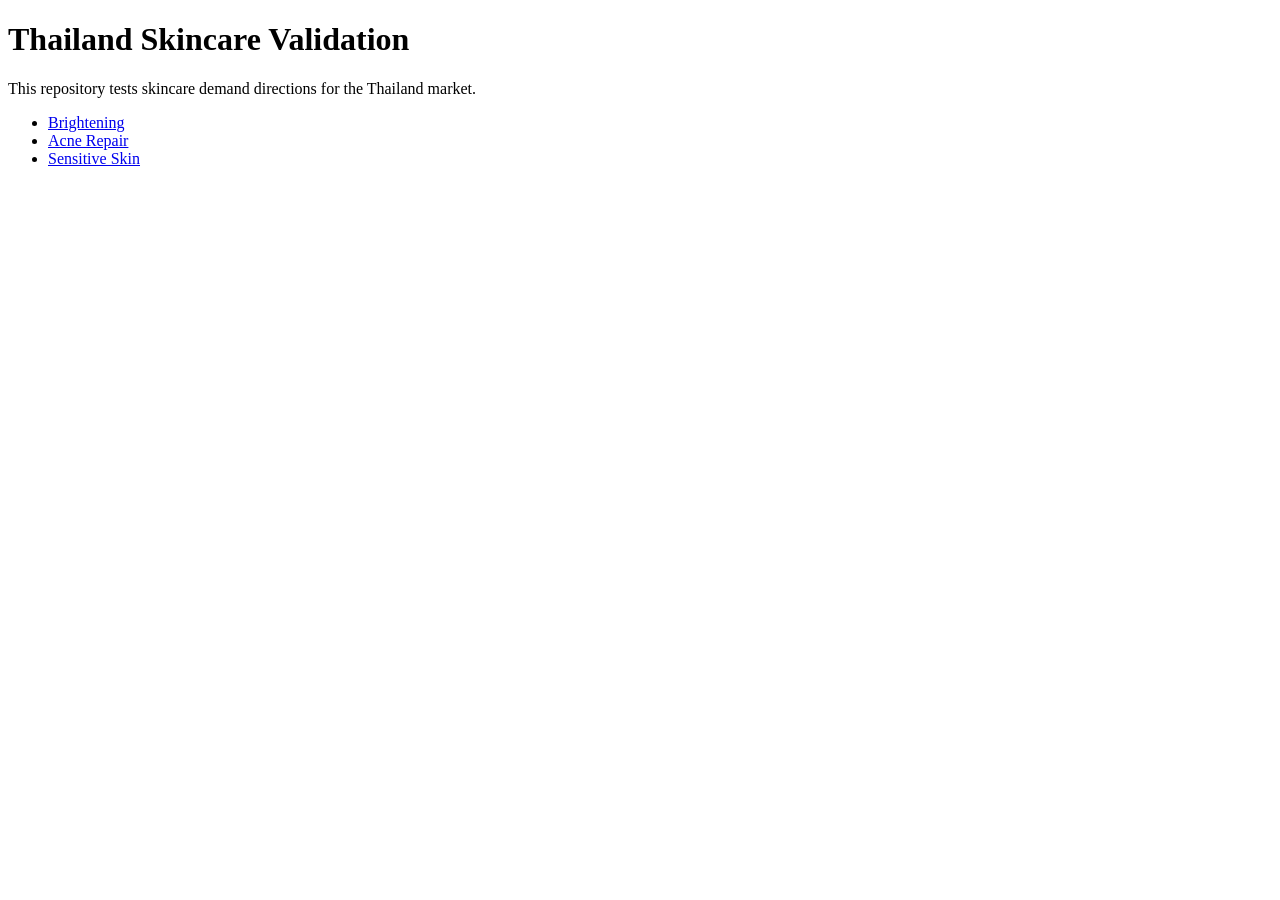
==== site/index.html @ 4c0432d9 "Add initial HTML structure for landing page" ====
<!doctype html>
<html lang="en">
<head>
  <meta charset="utf-8">
  <meta name="viewport" content="width=device-width, initial-scale=1">
  <title>Thailand Skincare Validation</title>
  <meta name="description" content="Landing page hub for Thailand skincare validation project">
</head>
<body>
  <h1>Thailand Skincare Validation</h1>
  <p>This repository tests skincare demand directions for the Thailand market.</p>

  <ul>
    <li><a href="brightening.html">Brightening</a></li>
    <li><a href="acne.html">Acne Repair</a></li>
    <li><a href="sensitive.html">Sensitive Skin</a></li>
  </ul>
</body>
</html>
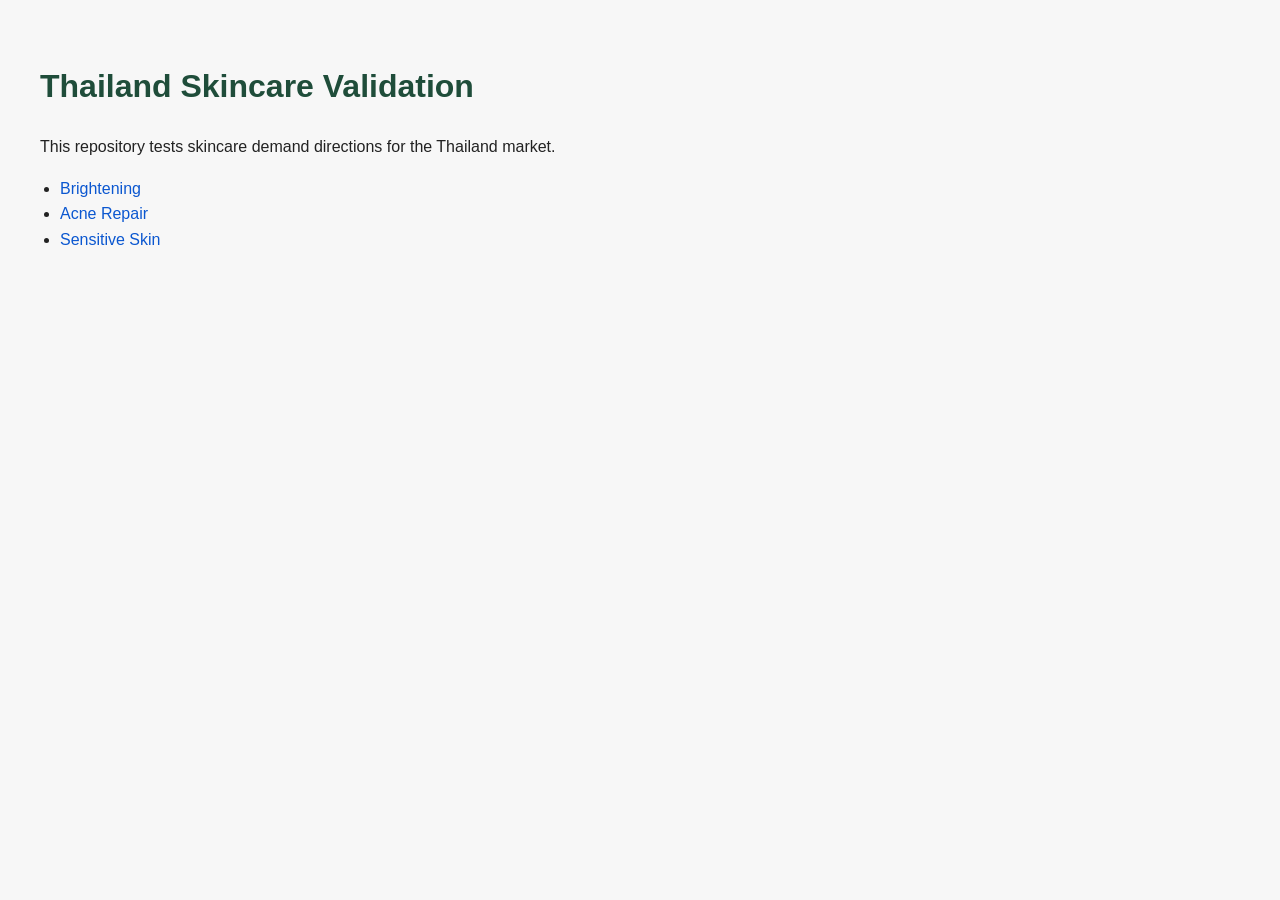
==== commit 69059a87: "Add stylesheet link to index.html" ====
--- a/site/index.html
+++ b/site/index.html
@@ -5,6 +5,7 @@
   <meta name="viewport" content="width=device-width, initial-scale=1">
   <title>Thailand Skincare Validation</title>
   <meta name="description" content="Landing page hub for Thailand skincare validation project">
+  <link rel="stylesheet" href="style.css">
 </head>
 <body>
   <h1>Thailand Skincare Validation</h1>
--- a/site/style.css
+++ b/site/style.css
@@ -0,0 +1,30 @@
+body {
+  font-family: Arial, sans-serif;
+  line-height: 1.6;
+  margin: 0;
+  padding: 40px;
+  background: #f7f7f7;
+  color: #222;
+}
+
+h1 {
+  color: #1f4d3a;
+}
+
+p {
+  max-width: 700px;
+}
+
+ul {
+  max-width: 700px;
+  padding-left: 20px;
+}
+
+a {
+  color: #0b57d0;
+  text-decoration: none;
+}
+
+a:hover {
+  text-decoration: underline;
+}
